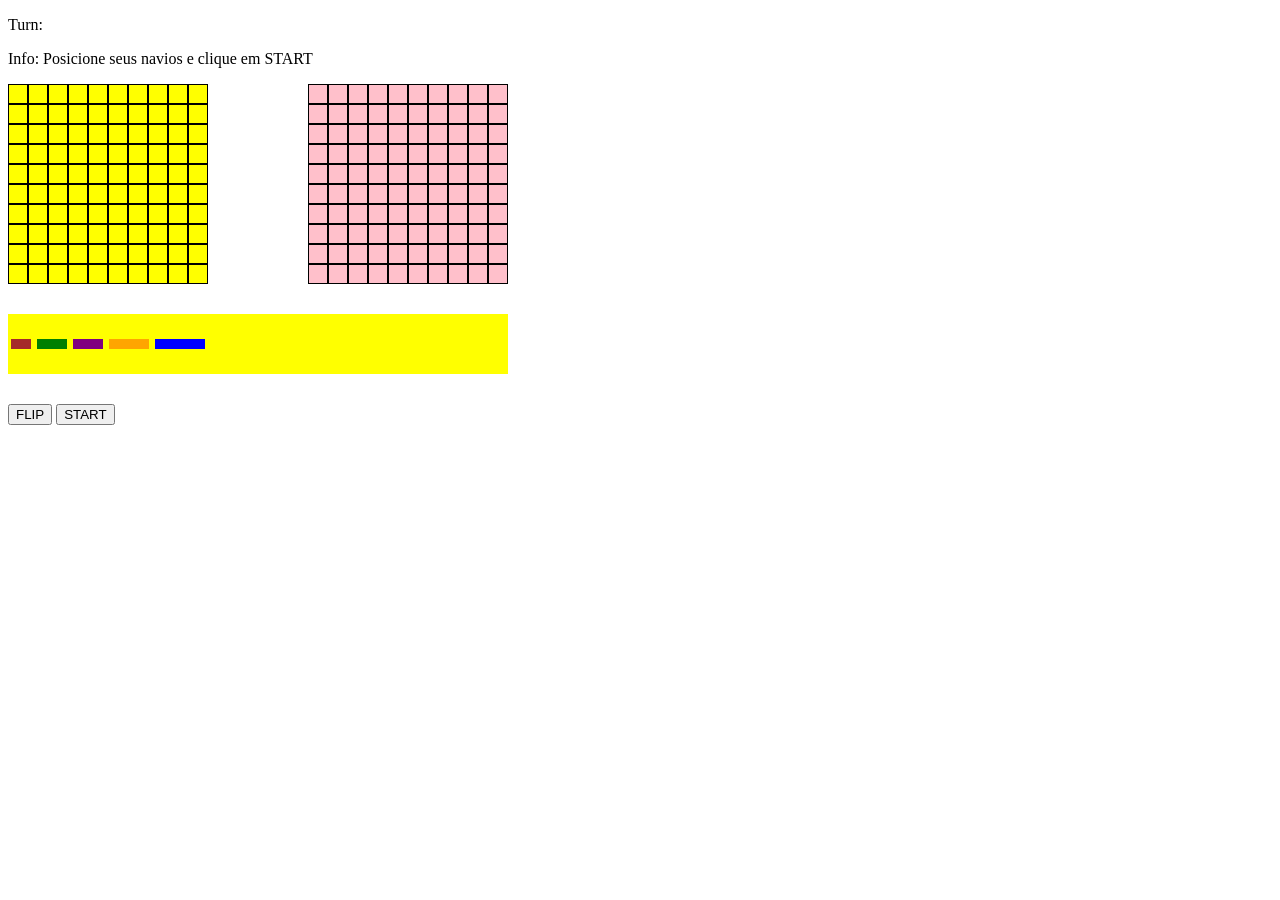
==== src/main/resources/public/index.html @ 15ca3365 "v0.0.1" ====
<!DOCTYPE html>
<html lang="en">
<head>
    <meta charset="UTF-8">
    <meta name="viewport" content="width=device-width, initial-scale=1">
    <title>Batalha Naval</title>
    <link rel="stylesheet" href="styles.css">
</head>
<body>
<div id="game-info">
    <p>Turn: <span id="turn-display"></span></p>
    <p>Info: <span id="info"></span></p>
</div>
<div id="gamesboard-container"></div>
<div class="option-container">
    <div id="0" class="destroyer-preview destroyer" draggable="true"></div>
    <div id="1" class="submarine-preview submarine" draggable="true"></div>
    <div id="2" class="cruiser-preview cruiser" draggable="true"></div>
    <div id="3" class="battleship-preview battleship" draggable="true"></div>
    <div id="4" class="carrier-preview carrier" draggable="true"></div>
</div>
<button id="flip-button">FLIP</button>
<button id="start-button">START</button>
<script src="app.js"></script>
</body>
</html>
---- src/main/resources/public/styles.css ----
/*#gamesboard-container{*/
/*    width: 500px;*/
/*    display: flex;*/
/*    justify-content: space-between;*/
/*}*/

/*.game-board{*/
/*    width: 200px;*/
/*    height: 200px;*/
/*    display: flex;*/
/*    flex-wrap: wrap;*/
/*}*/

/*.block{*/
/*    width: 20px;*/
/*    height: 20px;*/
/*    border: solid 1px black;*/
/*    box-sizing: border-box;*/
/*}*/



/*.option-container{*/
/*    width: 500px;*/
/*    height: 60px;*/
/*    margin: 30px 0;*/
/*    background-color: yellow;*/
/*    display: flex;*/
/*    align-items: center;*/
/*}*/


/*.destroyer{*/
/*    background-color: brown;*/
/*}*/
/*.destroyer-preview{*/
/*    width: 20px;*/
/*    height: 10px;*/
/*    margin: 3px;*/
/*}*/

/*.submarine{*/
/*    background-color: green;*/
/*}*/
/*.submarine-preview{*/
/*    width: 30px;*/
/*    height: 10px;*/
/*    margin: 3px;*/
/*}*/

/*.cruiser{*/
/*    background-color: purple;*/
/*}*/
/*.cruiser-preview{*/
/*    width: 30px;*/
/*    height: 10px;*/
/*    margin: 3px;*/
/*}*/

/*.battleship{*/
/*    background-color: orange;*/
/*}*/
/*.battleship-preview{*/
/*    width: 40px;*/
/*    height: 10px;*/
/*    margin: 3px;*/
/*}*/

/*.carrier{*/
/*    background-color: blue;*/
/*}*/
/*.carrier-preview{*/
/*    width: 50px;*/
/*    height: 10px;*/
/*    margin: 3px;*/
/*}*/

/*.hover{*/
/*    background-color: green;*/
/*}*/

/*.boom{*/
/*    background-color: red !important;*/
/*}*/

/*.empty{*/
/*    background-color: grey !important;*/
/*}*/


/*#computer .destroyer,*/
/*#computer .submarine,*/
/*#computer .cruiser,*/
/*#computer .battleship,*/
/*#computer .carrier{*/
/*    background-color: pink;*/
/*}*/

/* public/styles.css */

#gamesboard-container {
    width: 500px;
    display: flex;
    justify-content: space-between;
}

.game-board {
    width: 200px;
    height: 200px;
    display: flex;
    flex-wrap: wrap;
}

.block {
    width: 20px;
    height: 20px;
    border: solid 1px black;
    box-sizing: border-box;
}

.option-container {
    width: 500px;
    height: 60px;
    margin: 30px 0;
    background-color: yellow;
    display: flex;
    align-items: center;
}

/* Navios */
.destroyer { background-color: brown; }
.destroyer-preview { width: 20px; height: 10px; margin: 3px; }

.submarine { background-color: green; }
.submarine-preview { width: 30px; height: 10px; margin: 3px; }

.cruiser { background-color: purple; }
.cruiser-preview { width: 30px; height: 10px; margin: 3px; }

.battleship { background-color: orange; }
.battleship-preview { width: 40px; height: 10px; margin: 3px; }

.carrier { background-color: blue; }
.carrier-preview { width: 50px; height: 10px; margin: 3px; }

/* Highlight e estado de acerto/erro */
.hover { background-color: green; }
.boom { background-color: red !important; }
.empty { background-color: grey !important; }

/* Faz o tabuleiro do computador aparecer sem revelar navios */
#computer .destroyer,
#computer .submarine,
#computer .cruiser,
#computer .battleship,
#computer .carrier {
    background-color: pink;
}
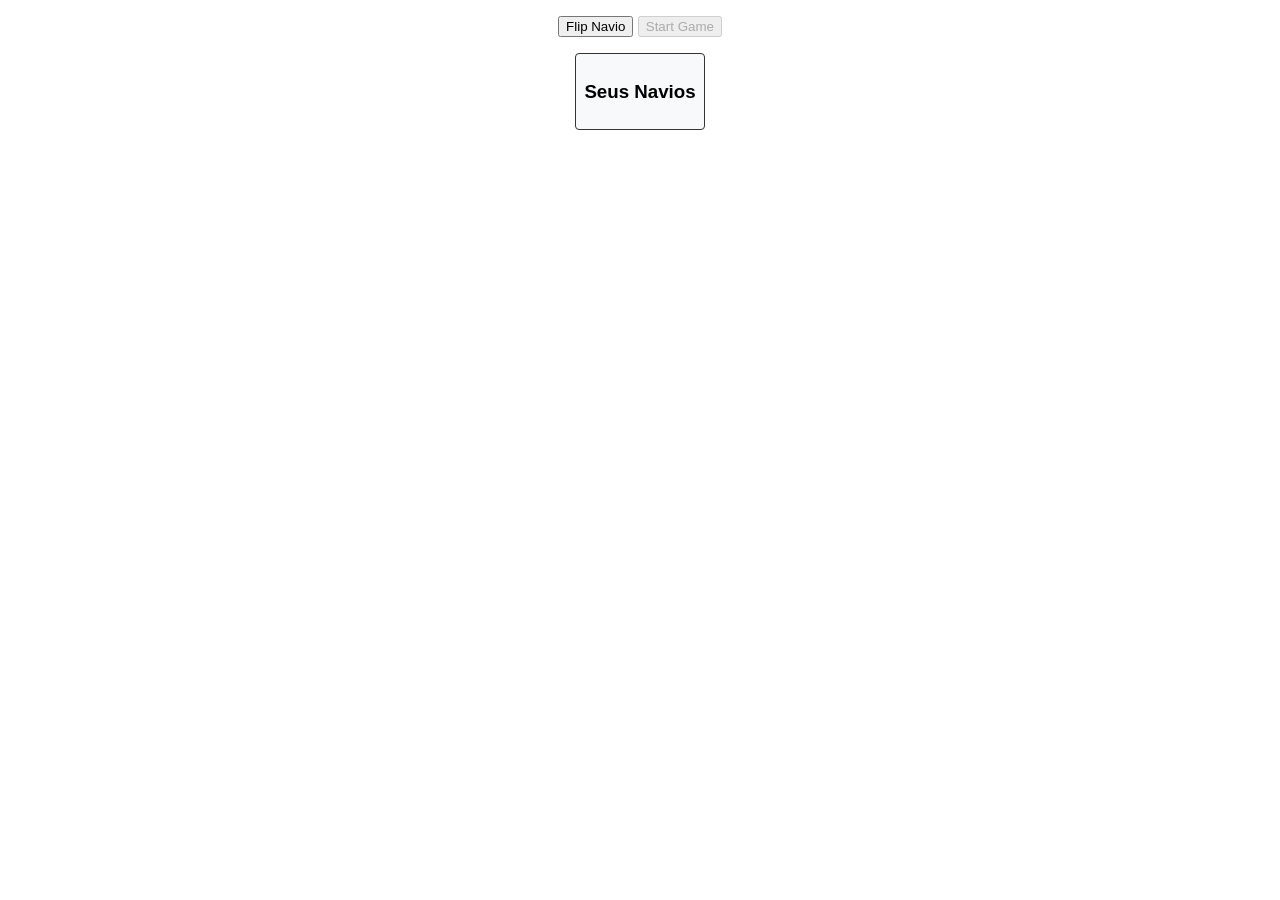
==== commit 44dde687: "Correção de BUGs e Refatoração total da aplicação." ====
--- a/src/main/resources/public/index.html
+++ b/src/main/resources/public/index.html
@@ -1,26 +1,29 @@
 <!DOCTYPE html>
-<html lang="en">
+<html lang="pt-BR">
 <head>
     <meta charset="UTF-8">
-    <meta name="viewport" content="width=device-width, initial-scale=1">
+    <meta name="viewport" content="width=device-width, initial-scale=1.0">
     <title>Batalha Naval</title>
-    <link rel="stylesheet" href="styles.css">
+    <link rel="stylesheet" href="css/styles.css">
 </head>
 <body>
-<div id="game-info">
-    <p>Turn: <span id="turn-display"></span></p>
-    <p>Info: <span id="info"></span></p>
+<div id="controls">
+    <button id="flip-button">Flip Navio</button>
+    <button id="start-button" disabled>Start Game</button>
 </div>
-<div id="gamesboard-container"></div>
-<div class="option-container">
-    <div id="0" class="destroyer-preview destroyer" draggable="true"></div>
-    <div id="1" class="submarine-preview submarine" draggable="true"></div>
-    <div id="2" class="cruiser-preview cruiser" draggable="true"></div>
-    <div id="3" class="battleship-preview battleship" draggable="true"></div>
-    <div id="4" class="carrier-preview carrier" draggable="true"></div>
+
+<div id="ship-card" class="ship-card">
+    <h3>Seus Navios</h3>
+    <div id="ships-container">
+        <!-- Navios serão inseridos dinamicamente -->
+    </div>
 </div>
-<button id="flip-button">FLIP</button>
-<button id="start-button">START</button>
-<script src="app.js"></script>
+
+<div id="boards">
+    <div id="player-board" class="game-board"></div>
+    <div id="computer-board" class="game-board"></div>
+</div>
+
+<script type="module" src="js/game.js"></script>
 </body>
 </html>
--- a/src/main/resources/public/css/styles.css
+++ b/src/main/resources/public/css/styles.css
@@ -0,0 +1,64 @@
+body {
+    display: flex;
+    flex-direction: column;
+    align-items: center;
+    font-family: Arial, sans-serif;
+    margin: 0;
+    padding: 16px;
+}
+#controls {
+    margin-bottom: 16px;
+}
+.ship-card {
+    border: 1px solid #333;
+    border-radius: 4px;
+    padding: 8px;
+    margin-bottom: 16px;
+    width: max-content;
+    background: #f8f9fa;
+}
+#ships-container {
+    display: flex;
+    flex-direction: column;
+    gap: 8px;
+}
+.ship {
+    display: flex;
+    cursor: grab;
+}
+.ship.vertical { flex-direction: column; }
+.ship .cell {
+    width: 24px;
+    height: 24px;
+    background-color: #ffb300;
+    border: 1px solid #333;
+}
+#boards {
+    display: flex;
+    gap: 24px;
+}
+.game-board {
+    display: grid;
+    grid-template-columns: repeat(var(--board-size), 30px);
+    grid-template-rows: repeat(var(--board-size), 30px);
+    gap: 2px;
+}
+.cell {
+    width: 30px;
+    height: 30px;
+    background-color: #a0c4ff;
+    border: 1px solid #333;
+    display: flex;
+    align-items: center;
+    justify-content: center;
+}
+.cell.ship {
+    background-color: #ffb300;
+}
+
+.cell.hit {
+    background-color: #e63946 !important;
+}
+.cell.miss {
+    background-color: #f1faee !important;
+}
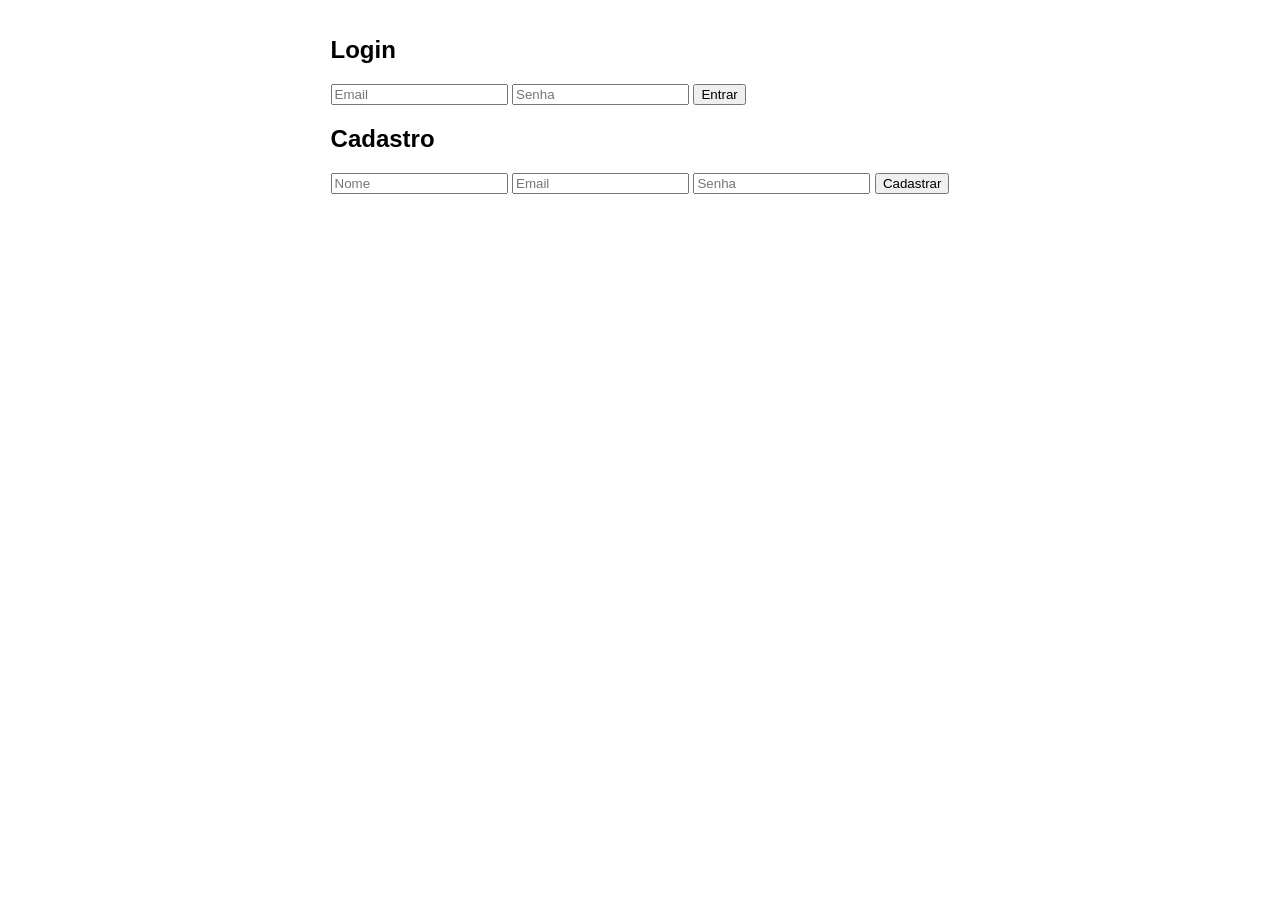
==== commit 3adb9956: "Correção .git" ====
--- a/src/main/resources/public/index.html
+++ b/src/main/resources/public/index.html
@@ -1,29 +1,42 @@
-<!DOCTYPE html>
-<html lang="pt-BR">
-<head>
-    <meta charset="UTF-8">
-    <meta name="viewport" content="width=device-width, initial-scale=1.0">
-    <title>Batalha Naval</title>
-    <link rel="stylesheet" href="css/styles.css">
-</head>
-<body>
-<div id="controls">
-    <button id="flip-button">Flip Navio</button>
-    <button id="start-button" disabled>Start Game</button>
-</div>
-
-<div id="ship-card" class="ship-card">
-    <h3>Seus Navios</h3>
-    <div id="ships-container">
-        <!-- Navios serão inseridos dinamicamente -->
-    </div>
-</div>
-
-<div id="boards">
-    <div id="player-board" class="game-board"></div>
-    <div id="computer-board" class="game-board"></div>
-</div>
-
-<script type="module" src="js/game.js"></script>
-</body>
-</html>+<!DOCTYPE html>
+<html lang="pt-BR">
+<head>
+    <meta charset="UTF-8">
+    <meta name="viewport" content="width=device-width, initial-scale=1">
+    <title>Batalha Naval Autenticada</title>
+    <link rel="stylesheet" href="css/styles.css">
+</head>
+<body>
+<div id="auth-container">
+    <h2>Login</h2>
+    <input id="login-email" type="email" placeholder="Email">
+    <input id="login-password" type="password" placeholder="Senha">
+    <button id="login-btn">Entrar</button>
+    <h2>Cadastro</h2>
+    <input id="signup-name" type="text" placeholder="Nome">
+    <input id="signup-email" type="email" placeholder="Email">
+    <input id="signup-password" type="password" placeholder="Senha">
+    <button id="signup-btn">Cadastrar</button>
+</div>
+
+<div id="game-container" style="display:none;">
+    <div id="controls">
+        <button id="logout-btn">Logout</button>
+        <button id="flip-button">Flip Navio</button>
+        <button id="start-button" disabled>Start Game</button>
+    </div>
+    <div id="ship-card" class="ship-card">
+        <h3>Seus Navios</h3>
+        <div id="ships-container"></div>
+    </div>
+    <div id="boards">
+        <div id="player-board" class="game-board"></div>
+        <div id="computer-board" class="game-board"></div>
+    </div>
+</div>
+
+<script type="module" src="js/firebase-imports.js"></script>
+<script type="module" src="js/auth.js"></script>
+<script type="module" src="js/game.js"></script>
+</body>
+</html>
--- a/src/main/resources/public/css/styles.css
+++ b/src/main/resources/public/css/styles.css
@@ -1,64 +1,64 @@
-body {
-    display: flex;
-    flex-direction: column;
-    align-items: center;
-    font-family: Arial, sans-serif;
-    margin: 0;
-    padding: 16px;
-}
-#controls {
-    margin-bottom: 16px;
-}
-.ship-card {
-    border: 1px solid #333;
-    border-radius: 4px;
-    padding: 8px;
-    margin-bottom: 16px;
-    width: max-content;
-    background: #f8f9fa;
-}
-#ships-container {
-    display: flex;
-    flex-direction: column;
-    gap: 8px;
-}
-.ship {
-    display: flex;
-    cursor: grab;
-}
-.ship.vertical { flex-direction: column; }
-.ship .cell {
-    width: 24px;
-    height: 24px;
-    background-color: #ffb300;
-    border: 1px solid #333;
-}
-#boards {
-    display: flex;
-    gap: 24px;
-}
-.game-board {
-    display: grid;
-    grid-template-columns: repeat(var(--board-size), 30px);
-    grid-template-rows: repeat(var(--board-size), 30px);
-    gap: 2px;
-}
-.cell {
-    width: 30px;
-    height: 30px;
-    background-color: #a0c4ff;
-    border: 1px solid #333;
-    display: flex;
-    align-items: center;
-    justify-content: center;
-}
-.cell.ship {
-    background-color: #ffb300;
-}
-
-.cell.hit {
-    background-color: #e63946 !important;
-}
-.cell.miss {
-    background-color: #f1faee !important;
+body {
+    display: flex;
+    flex-direction: column;
+    align-items: center;
+    font-family: Arial, sans-serif;
+    margin: 0;
+    padding: 16px;
+}
+#controls {
+    margin-bottom: 16px;
+}
+.ship-card {
+    border: 1px solid #333;
+    border-radius: 4px;
+    padding: 8px;
+    margin-bottom: 16px;
+    width: max-content;
+    background: #f8f9fa;
+}
+#ships-container {
+    display: flex;
+    flex-direction: column;
+    gap: 8px;
+}
+.ship {
+    display: flex;
+    cursor: grab;
+}
+.ship.vertical { flex-direction: column; }
+.ship .cell {
+    width: 24px;
+    height: 24px;
+    background-color: #ffb300;
+    border: 1px solid #333;
+}
+#boards {
+    display: flex;
+    gap: 24px;
+}
+.game-board {
+    display: grid;
+    grid-template-columns: repeat(var(--board-size), 30px);
+    grid-template-rows: repeat(var(--board-size), 30px);
+    gap: 2px;
+}
+.cell {
+    width: 30px;
+    height: 30px;
+    background-color: #a0c4ff;
+    border: 1px solid #333;
+    display: flex;
+    align-items: center;
+    justify-content: center;
+}
+.cell.ship {
+    background-color: #ffb300;
+}
+
+.cell.hit {
+    background-color: #e63946 !important;
+}
+.cell.miss {
+    background-color: #f1faee !important;
 }
